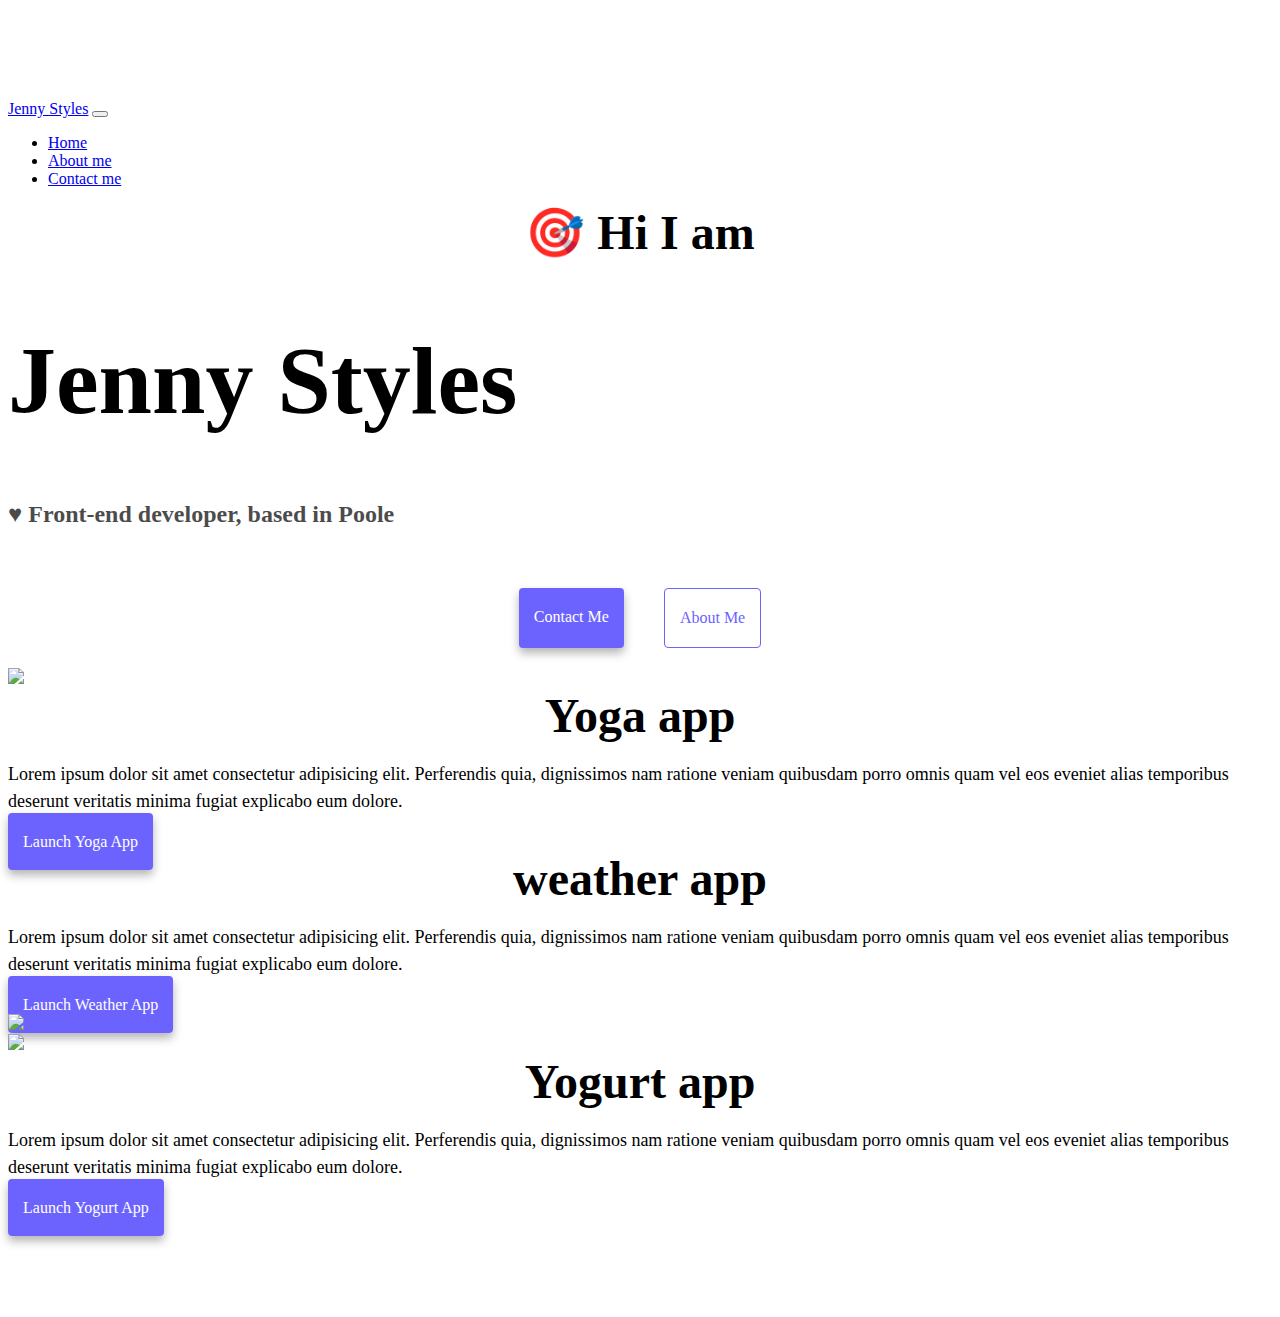
==== index.html @ 16c9f2f0 "Imported existing project and fixed bugs" ====
<!DOCTYPE html>
<html lang="en">
  <head>
    <meta charset="UTF-8" />
    <meta http-equiv="X-UA-Compatible" content="IE=edge" />
    <meta name="viewport" content="width=device-width, initial-scale=1.0" />
    <title>Jenny</title>
    <link
      href="https://cdn.jsdelivr.net/npm/bootstrap@5.3.2/dist/css/bootstrap.min.css"
      rel="stylesheet"
      integrity="sha384-T3c6CoIi6uLrA9TneNEoa7RxnatzjcDSCmG1MXxSR1GAsXEV/Dwwykc2MPK8M2HN"
      crossorigin="anonymous"
    />
    <script
      src="https://cdn.jsdelivr.net/npm/bootstrap@5.3.2/dist/js/bootstrap.bundle.min.js"
      integrity="sha384-C6RzsynM9kWDrMNeT87bh95OGNyZPhcTNXj1NW7RuBCsyN/o0jlpcV8Qyq46cDfL"
      crossorigin="anonymous"
    ></script>
    <link rel="stylesheet" href="/css/style.css" />
  </head>

  <body>
    <nav class="navbar navbar-expand-lg bg-body-tertiary fixed-top">
      <div class="container">
        <a class="navbar-brand" href="index.html">Jenny Styles</a>
        <button
          class="navbar-toggler"
          type="button"
          data-bs-toggle="collapse"
          data-bs-target="#navbarNav"
          aria-controls="navbarNav"
          aria-expanded="false"
          aria-label="Toggle navigation"
        >
          <span class="navbar-toggler-icon"></span>
        </button>
        <div class="collapse navbar-collapse" id="navbarNav">
          <ul class="navbar-nav">
            <li class="nav-item">
              <a class="nav-link" aria-current="page" href="index.html"
                >Home</a
              >
            </li>
            <li class="nav-item">
              <a class="nav-link active" href="about.html">About me</a>
            </li>
            <li class="nav-item">
              <a class="nav-link" href="about.html#contact">Contact me</a>
            </li>
          </ul>
        </div>
      </div>
    </nav>
    <h2>🎯 Hi I am</h2>
      <h1 class="text-center">Jenny Styles</h1>
      <h3 class="text-center">♥ Front-end developer, based in Poole</h3>
      <div class="navigation-links mb-5">
        <a href="about.html#contact" class="contact-link">Contact me</a>
        <a href="about.html" class="about-link">About me</a>
      </div>
      <div class="container">
      <div class="row">
        <div class="col-6">
          <img src="images/yoga.png" class="img-fluid rounded" />
        </div>
        <div class="col-6 p-3">
          <h2 class="mb-3">Yoga app</h2>
          <p>
            Lorem ipsum dolor sit amet consectetur adipisicing elit. Perferendis
            quia, dignissimos nam ratione veniam quibusdam porro omnis quam vel
            eos eveniet alias temporibus deserunt veritatis minima fugiat
            explicabo eum dolore.
          </p>
          <div class="mt-5">
            <a href="#" class="primary-link">Launch Yoga App</a>
          </div>
        </div>
        <div class="row">
         
          <div class="col-6 p-3">
            <h2 class="mb-3">weather app</h2>
            <p>
              Lorem ipsum dolor sit amet consectetur adipisicing elit. Perferendis
              quia, dignissimos nam ratione veniam quibusdam porro omnis quam vel
              eos eveniet alias temporibus deserunt veritatis minima fugiat
              explicabo eum dolore.
            </p>
            <div class="mt-5">
              <a href="#" class="primary-link">Launch Weather App</a>
            </div>
          </div>
            <div class="col-6">
              <img src="images/weather.png" class="img-fluid rounded" />
            
          </div>
          <div class="row">
            <div class="col-6">
              <img src="images/yogurt.png" class="img-fluid rounded" />
            </div>
            <div class="col-6 p-3">
              <h2 class="mb-3">Yogurt app</h2>
              <p>
                Lorem ipsum dolor sit amet consectetur adipisicing elit. Perferendis
                quia, dignissimos nam ratione veniam quibusdam porro omnis quam vel
                eos eveniet alias temporibus deserunt veritatis minima fugiat
                explicabo eum dolore.
              </p>
              <div class="mt-5">
                <a href="#" class="primary-link">Launch Yogurt App</a>
              </div>
            </div>
      </div>
    </div>
  </body>
</html>
---- css/style.css ----
:root {
  --primary-color: #6c63ff;
  --secondary-color: #f5f2fe;
  --box-shadow: 0 5px 10px rgba(0, 0, 0, 0.3);
}

body {
  margin-top: 100px;
  margin-bottom: 100px;
}

h1 {
  font-size: 96px;
}

h2 {
  font-size: 48px;
  text-align: center;
  margin: 0 auto;
}

h3 {
  font-size: 24px;
  opacity: 0.7;
}

p {
  font-size: 18px;
  line-height: 1.5;
}

.navigation-links {
  display: flex;
  margin-top: 40px;
  justify-content: center;
}

.navigation-links a {
  margin: 20px;
  border-radius: 4px;
  padding: 20px 15px;
  text-decoration: none;
  text-transform: capitalize;
}

.contact-link {
  background: var(--primary-color);
  box-shadow: var(--box-shadow);
  color: white;
}

.about-link {
  color: var(--primary-color);
  border: 1px solid var(--primary-color);
}

.homepage-link {
  color: var(--primary-color);
  text-align: center;
  display: block;
}

.about-paragraphs {
  display: flex;
  margin: 30px 0;
}

.about-paragraphs p {
  margin: 10px;
}

.email-link {
  display: flex;
  justify-content: center;
  color: var(--primary-color);
  font-size: 28px;
  text-decoration: none;
}

.email-link:hover {
  text-decoration: underline;
}
.primary-link {
  border-radius: 4px;
  padding: 20px 15px;
  text-decoration: none;
  text-transform: capitalize;
  background: var(--primary-color);
  box-shadow: var(--box-shadow);
  color: white;
}
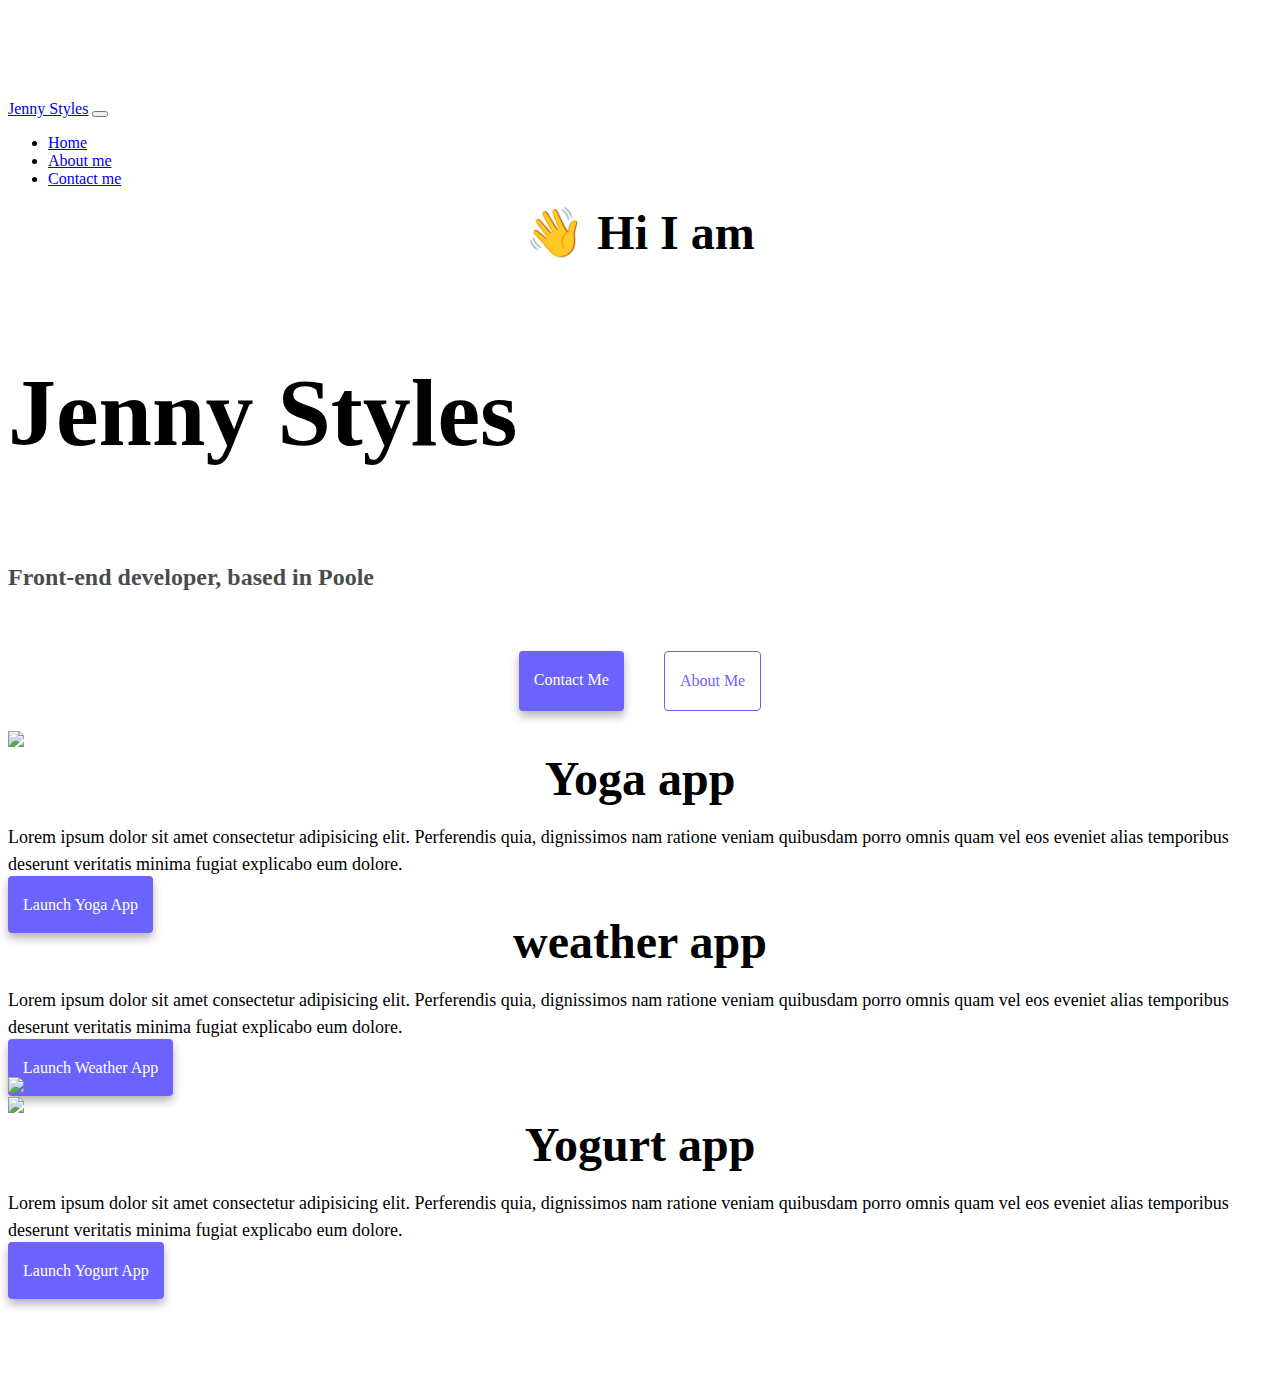
==== commit 45d936e3: "seo" ====
--- a/index.html
+++ b/index.html
@@ -2,9 +2,10 @@
 <html lang="en">
   <head>
     <meta charset="UTF-8" />
+    <meta name="description" content="A wecome page formt he front end developer jenny styles, showcasing their experience in CSS, HTML, JavaScript and other technologies.">
     <meta http-equiv="X-UA-Compatible" content="IE=edge" />
     <meta name="viewport" content="width=device-width, initial-scale=1.0" />
-    <title>Jenny</title>
+    <title>Jenny Styles Welcome Page</title>
     <link
       href="https://cdn.jsdelivr.net/npm/bootstrap@5.3.2/dist/css/bootstrap.min.css"
       rel="stylesheet"
@@ -51,9 +52,9 @@
         </div>
       </div>
     </nav>
-    <h2>🎯 Hi I am</h2>
-      <h1 class="text-center">Jenny Styles</h1>
-      <h3 class="text-center">♥ Front-end developer, based in Poole</h3>
+    <h2>👋 Hi I am</h2>
+      <h3 class="text-center">Jenny Styles</h3>
+      <h1 class="text-center">Front-end developer, based in Poole</h1>
       <div class="navigation-links mb-5">
         <a href="about.html#contact" class="contact-link">Contact me</a>
         <a href="about.html" class="about-link">About me</a>
--- a/css/style.css
+++ b/css/style.css
@@ -9,7 +9,7 @@
   margin-bottom: 100px;
 }
 
-h1 {
+h3 {
   font-size: 96px;
 }
 
@@ -19,7 +19,7 @@
   margin: 0 auto;
 }
 
-h3 {
+h1 {
   font-size: 24px;
   opacity: 0.7;
 }
